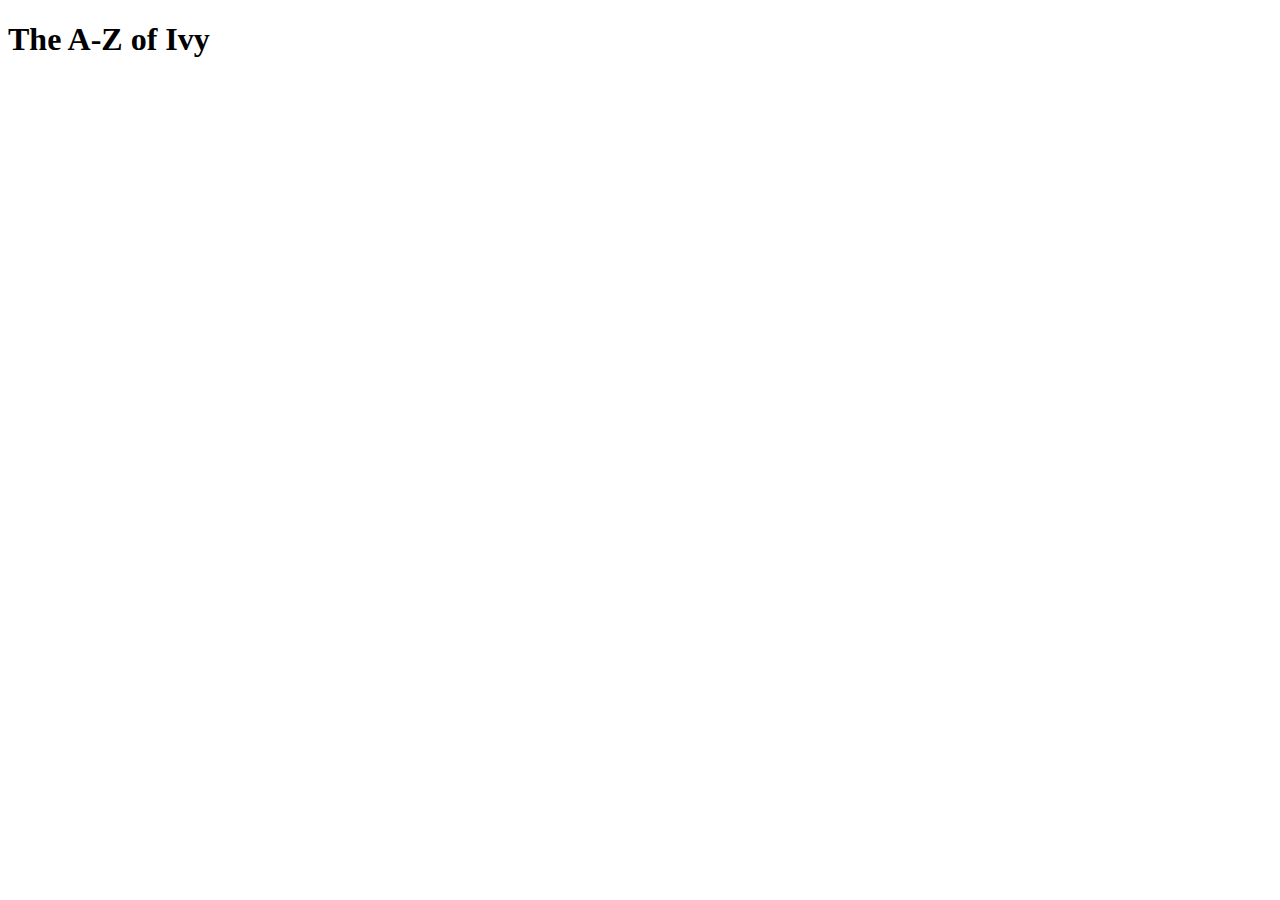
==== index.html @ b6269f80 "Asked user to play game and provided instructions" ====
<!DOCTYPE html>
<html>
<head>
    <link href="style.css" rel="stylesheet">
</head>
<body>
    <h1>The A-Z of Ivy</h1>
   
    <p></p>
     <!-- enter questions or information here-->
     <script type="text/javascript" src= "app.js"></script>
</body>

</html>
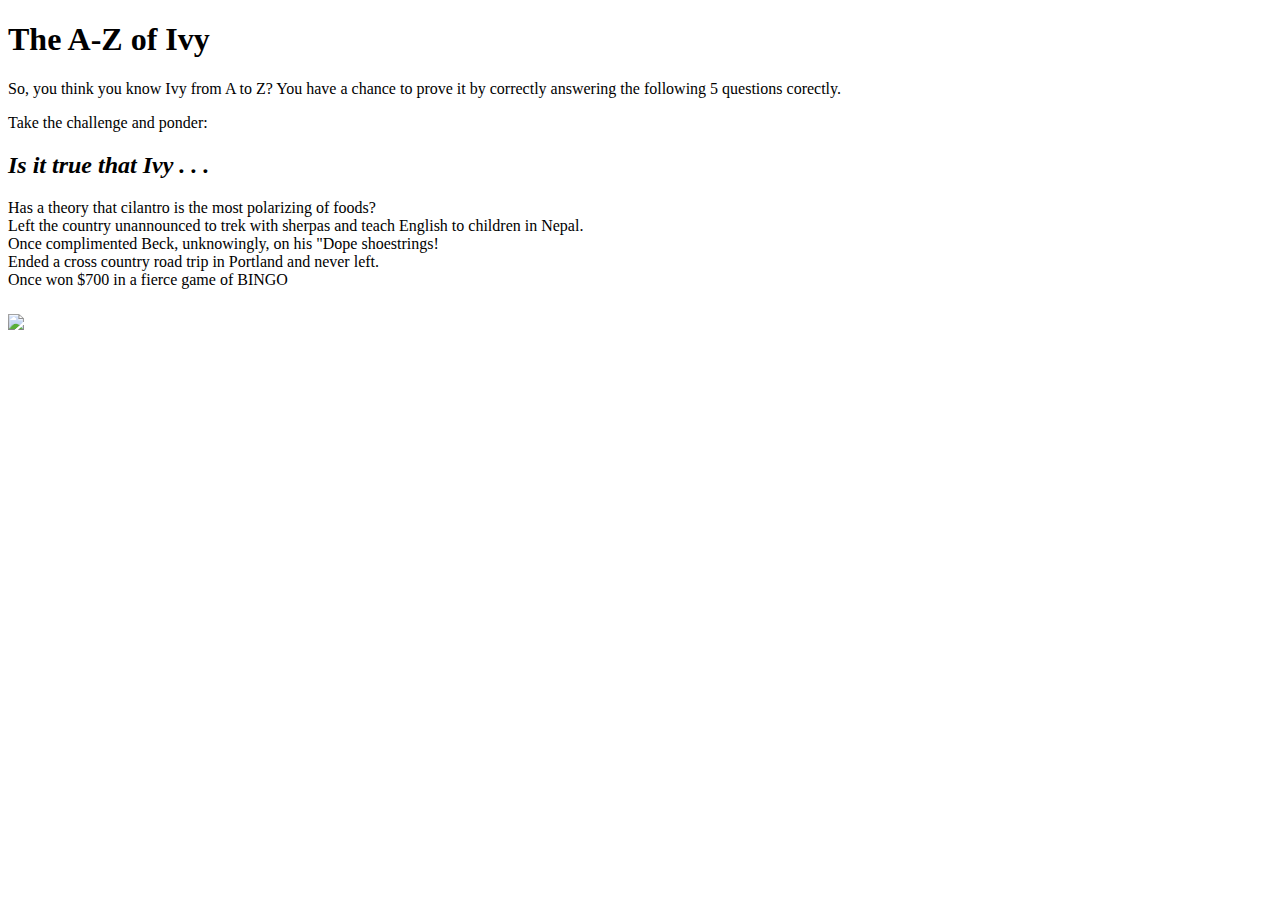
==== commit 9fb1615b: "Modified HTM to include questions and intro" ====
--- a/index.html
+++ b/index.html
@@ -1,13 +1,27 @@
 <!DOCTYPE html>
 <html>
 <head>
+    <title>The About Me Game</title>
     <link href="style.css" rel="stylesheet">
 </head>
 <body>
     <h1>The A-Z of Ivy</h1>
-   
-    <p></p>
+
+    <p>So, you think you know Ivy from A to Z? You have a chance to prove it by correctly answering the following 5 questions corectly.</p>
+    <p> Take the challenge and ponder:</p> <!---UserIntro-->
+    
+    <h2> <i>Is it true that Ivy . . .</i></h2> <!--italicize in CSS? or leave it in html?-->
+    <oll>
+        <li>Has a theory that cilantro is the most polarizing of foods?</li>
+        <li>Left the country unannounced to trek with sherpas and teach English to children in Nepal.</li>
+        <li>Once complimented Beck, unknowingly, on his "Dope shoestrings!</li>
+        <li>Ended a cross country road trip in Portland and never left.</li>
+        <li>Once won $700 in a fierce game of BINGO</li>
+    </ol>
+    <h2><You Decide!</h2>
+    <img src = "https://lh3.googleusercontent.com/-cekoIZaUK8s/AAAAAAAAAAI/AAAAAAAAAAU/IoW3cu206xQ/photo.jpg">
      <!-- enter questions or information here-->
+     
      <script type="text/javascript" src= "app.js"></script>
 </body>
 
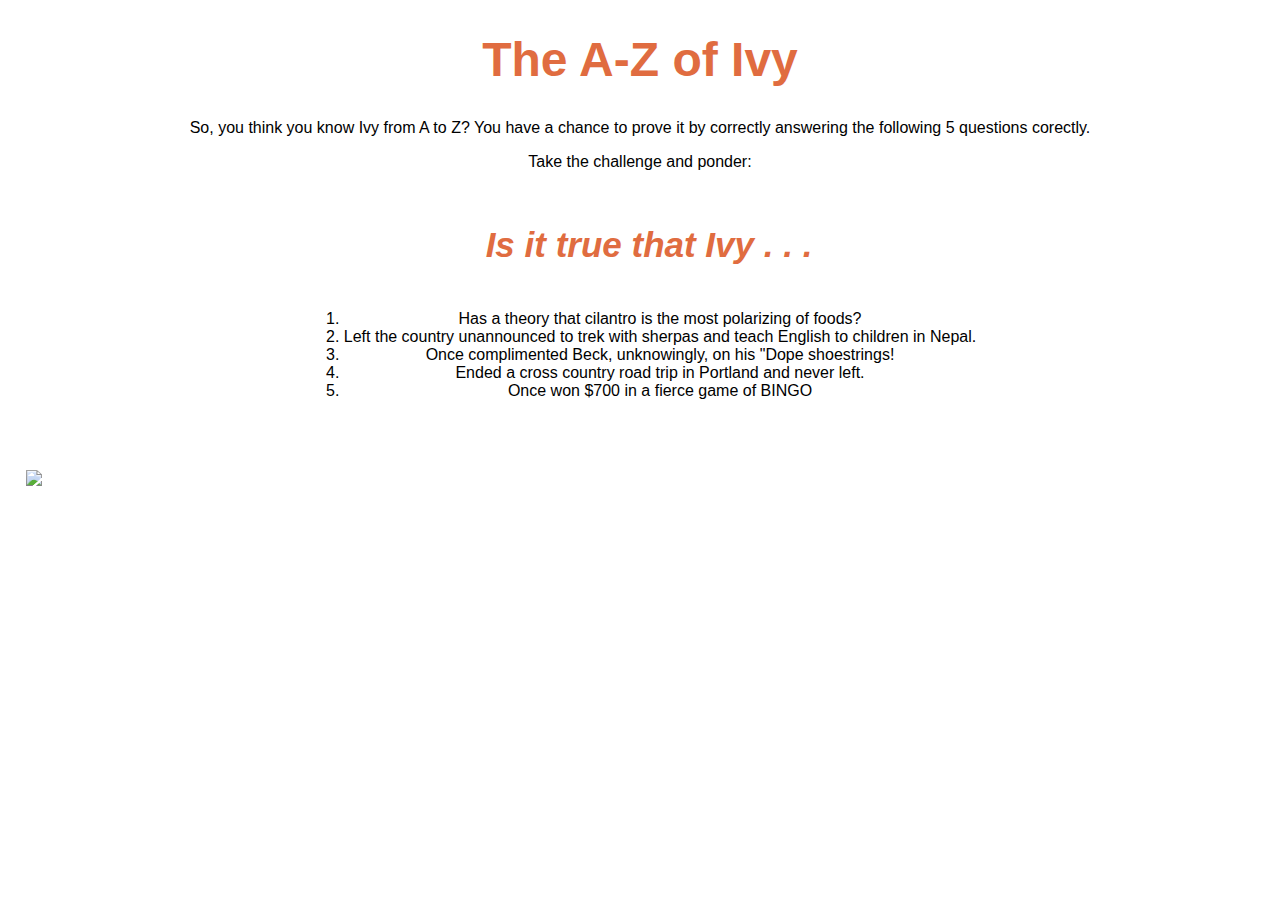
==== commit 2fe8db3d: "added preliminary CSS style" ====
--- a/index.html
+++ b/index.html
@@ -11,7 +11,7 @@
     <p> Take the challenge and ponder:</p> <!---UserIntro-->
     
     <h2> <i>Is it true that Ivy . . .</i></h2> <!--italicize in CSS? or leave it in html?-->
-    <oll>
+    <ol>
         <li>Has a theory that cilantro is the most polarizing of foods?</li>
         <li>Left the country unannounced to trek with sherpas and teach English to children in Nepal.</li>
         <li>Once complimented Beck, unknowingly, on his "Dope shoestrings!</li>
--- a/style.css
+++ b/style.css
@@ -0,0 +1,30 @@
+body{
+    font-family: Helvetica;
+    text-align: center;
+}
+
+h1{
+    color: #e06c40;
+    font-size: 48px;
+}
+
+h2{
+    padding-top: 25px;
+    color:#e06c40;
+    font-size: 35px;
+    padding-left: 18px;
+    
+}
+
+
+ol{
+    text-align: center;     
+    display: inline-block 
+}
+
+img {
+    display: block;
+    margin: 0 auto;
+}
+
+/* add an li section, figure out how to center the items in an ordered list*/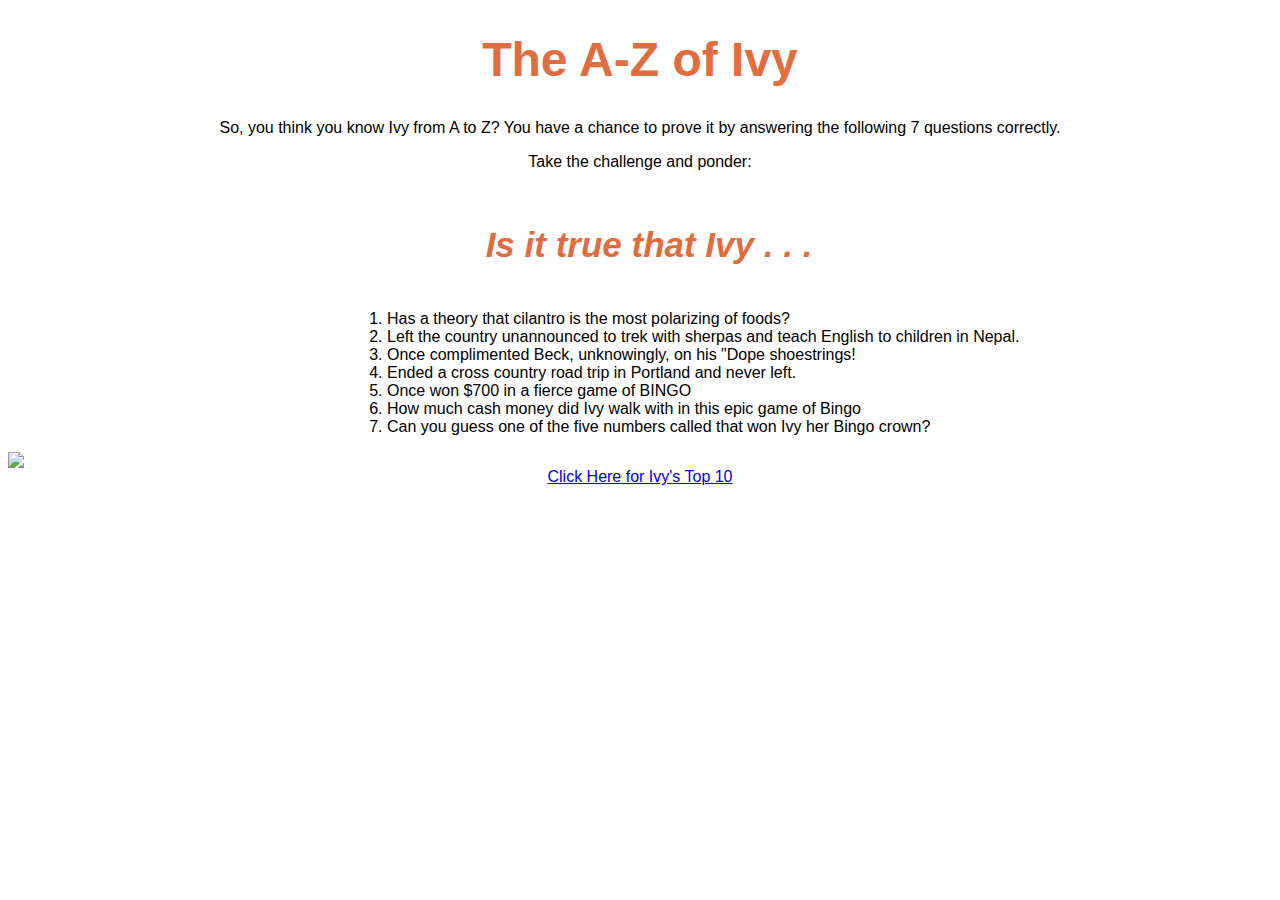
==== commit ec120188: "Added HTML top ten" ====
--- a/index.html
+++ b/index.html
@@ -5,23 +5,26 @@
     <link href="style.css" rel="stylesheet">
 </head>
 <body>
-    <h1>The A-Z of Ivy</h1>
+        <h1>The A-Z of Ivy</h1>
 
-    <p>So, you think you know Ivy from A to Z? You have a chance to prove it by correctly answering the following 5 questions corectly.</p>
-    <p> Take the challenge and ponder:</p> <!---UserIntro-->
-    
-    <h2> <i>Is it true that Ivy . . .</i></h2> <!--italicize in CSS? or leave it in html?-->
-    <ol>
-        <li>Has a theory that cilantro is the most polarizing of foods?</li>
-        <li>Left the country unannounced to trek with sherpas and teach English to children in Nepal.</li>
-        <li>Once complimented Beck, unknowingly, on his "Dope shoestrings!</li>
-        <li>Ended a cross country road trip in Portland and never left.</li>
-        <li>Once won $700 in a fierce game of BINGO</li>
-    </ol>
-    <h2><You Decide!</h2>
-    <img src = "https://lh3.googleusercontent.com/-cekoIZaUK8s/AAAAAAAAAAI/AAAAAAAAAAU/IoW3cu206xQ/photo.jpg">
-     <!-- enter questions or information here-->
-     
+        <p>So, you think you know Ivy from A to Z? You have a chance to prove it by answering the following 7 questions correctly.</p>
+        <p> Take the challenge and ponder:</p> <!---UserIntro-->
+    <div class = "quiz">
+        <h2> <i>Is it true that Ivy . . .</i></h2> <!--italicize in CSS? or leave it in html?-->
+        <ol>
+            <li>Has a theory that cilantro is the most polarizing of foods?</li>
+            <li>Left the country unannounced to trek with sherpas and teach English to children in Nepal.</li>
+            <li>Once complimented Beck, unknowingly, on his "Dope shoestrings!</li>
+            <li>Ended a cross country road trip in Portland and never left.</li>
+            <li>Once won $700 in a fierce game of BINGO</li>
+            <li>How much cash money did Ivy walk with in this epic game of Bingo</li>
+            <li>Can you guess one of the five numbers called that won Ivy her Bingo crown?</li>
+        </ol>
+     </div>  
+    <img class = "image" src = "https://lh3.googleusercontent.com/-cekoIZaUK8s/AAAAAAAAAAI/AAAAAAAAAAU/IoW3cu206xQ/photo.jpg">
+     <div class = "topTen">
+         <a href = "topten.html">Click Here for Ivy's Top 10</a>
+    </div>
      <script type="text/javascript" src= "app.js"></script>
 </body>
 
--- a/style.css
+++ b/style.css
@@ -1,11 +1,13 @@
 body{
     font-family: Helvetica;
     text-align: center;
+    
 }
 
 h1{
     color: #e06c40;
     font-size: 48px;
+    padding-bottom: 0;
 }
 
 h2{
@@ -17,14 +19,21 @@
 }
 
 
-ol{
-    text-align: center;     
-    display: inline-block 
+ol{  
+    text-align: left;   
+    display: inline-block;
+    padding-left: 10%;
+    padding-bottom: 0;
+    
 }
 
 img {
     display: block;
     margin: 0 auto;
+    padding: 0;
+}
+
+
 }
 
 /* add an li section, figure out how to center the items in an ordered list*/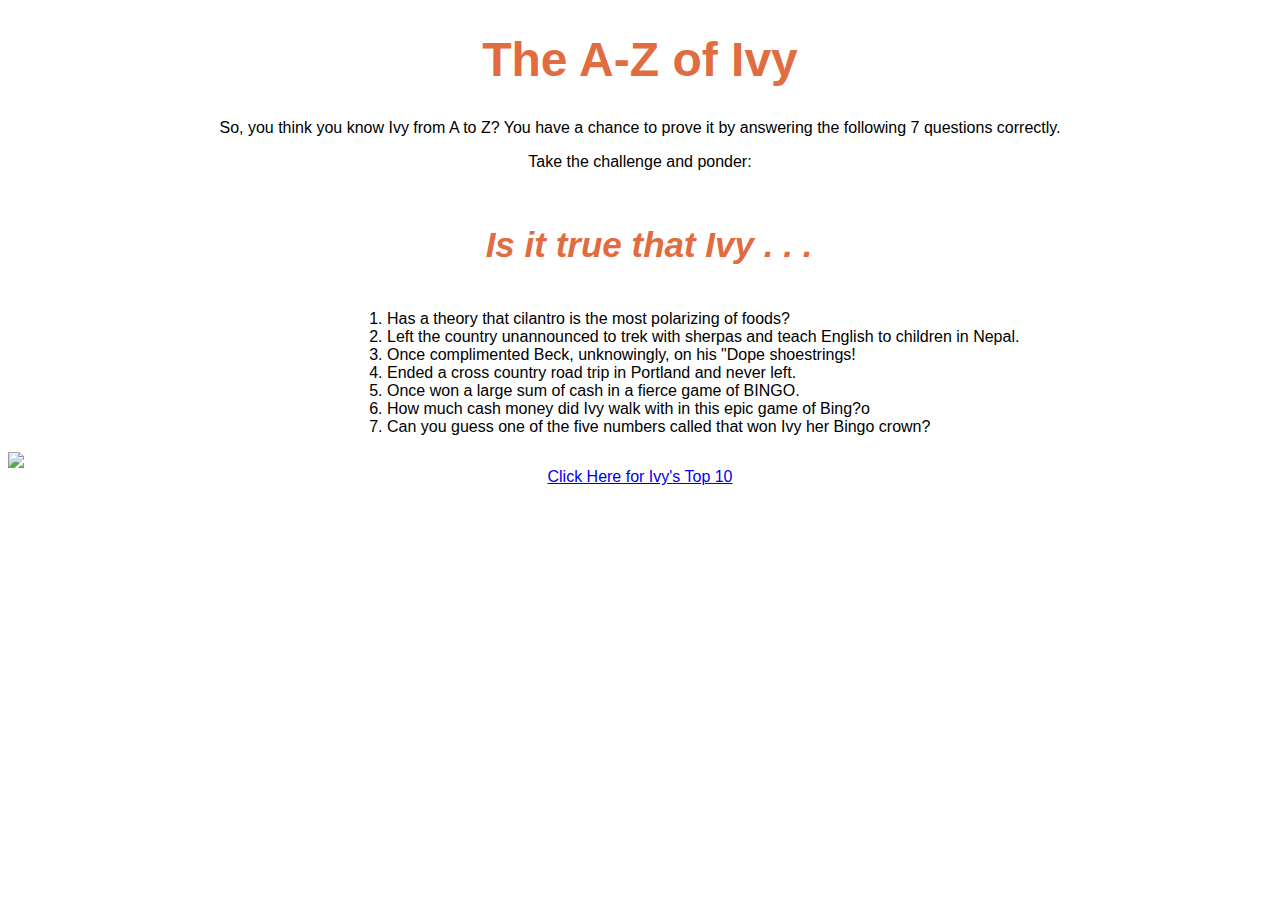
==== commit f9c52cb4: "About me, still working on counter" ====
--- a/index.html
+++ b/index.html
@@ -16,8 +16,8 @@
             <li>Left the country unannounced to trek with sherpas and teach English to children in Nepal.</li>
             <li>Once complimented Beck, unknowingly, on his "Dope shoestrings!</li>
             <li>Ended a cross country road trip in Portland and never left.</li>
-            <li>Once won $700 in a fierce game of BINGO</li>
-            <li>How much cash money did Ivy walk with in this epic game of Bingo</li>
+            <li>Once won a large sum of cash in a fierce game of BINGO.</li>
+            <li>How much cash money did Ivy walk with in this epic game of Bing?o</li>
             <li>Can you guess one of the five numbers called that won Ivy her Bingo crown?</li>
         </ol>
      </div>  
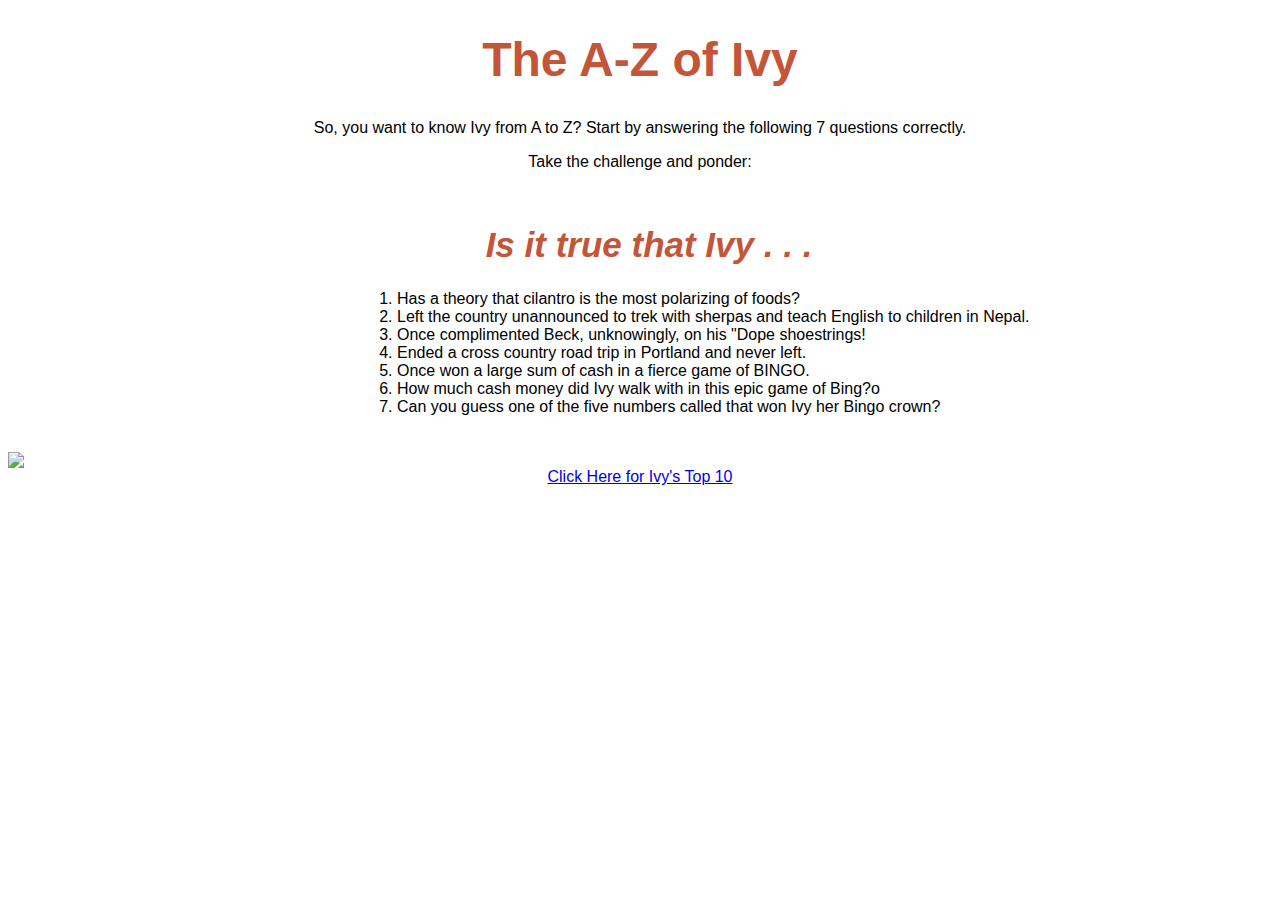
==== commit 9c504a48: "Added bio, album links and styling to top 10 page" ====
--- a/index.html
+++ b/index.html
@@ -7,7 +7,7 @@
 <body>
         <h1>The A-Z of Ivy</h1>
 
-        <p>So, you think you know Ivy from A to Z? You have a chance to prove it by answering the following 7 questions correctly.</p>
+        <p>So, you want to know Ivy from A to Z? Start by answering the following 7 questions correctly.</p>
         <p> Take the challenge and ponder:</p> <!---UserIntro-->
     <div class = "quiz">
         <h2> <i>Is it true that Ivy . . .</i></h2> <!--italicize in CSS? or leave it in html?-->
@@ -22,7 +22,7 @@
         </ol>
      </div>  
     <img class = "image" src = "https://lh3.googleusercontent.com/-cekoIZaUK8s/AAAAAAAAAAI/AAAAAAAAAAU/IoW3cu206xQ/photo.jpg">
-     <div class = "topTen">
+     <div class = "link">
          <a href = "topten.html">Click Here for Ivy's Top 10</a>
     </div>
      <script type="text/javascript" src= "app.js"></script>
--- a/style.css
+++ b/style.css
@@ -5,26 +5,41 @@
 }
 
 h1{
-    color: #e06c40;
+    color:rgb(195, 85, 57);
     font-size: 48px;
     padding-bottom: 0;
 }
 
 h2{
     padding-top: 25px;
-    color:#e06c40;
+    color:rgb(195, 85, 57);
     font-size: 35px;
     padding-left: 18px;
     
 }
 
+.bio {
+    padding:0;
+}
+
+.total{
+    position:relative;
+    bottom:10px;
+}
+
+.topTen{
+    position: relative;
+        bottom: 25px;
+}
 
 ol{  
     text-align: left;   
     display: inline-block;
     padding-left: 10%;
     padding-bottom: 0;
-    
+    position: relative; 
+        bottom: 20px;
+        left:10px; 
 }
 
 img {
@@ -32,8 +47,16 @@
     margin: 0 auto;
     padding: 0;
 }
+.link{
+color:rgb(195, 85, 57);
+text-decoration: none;
+}
 
+.album{
+color: rgb(195, 85, 57);   
+text-decoration: none;
 
 }
 
-/* add an li section, figure out how to center the items in an ordered list*/+
+
